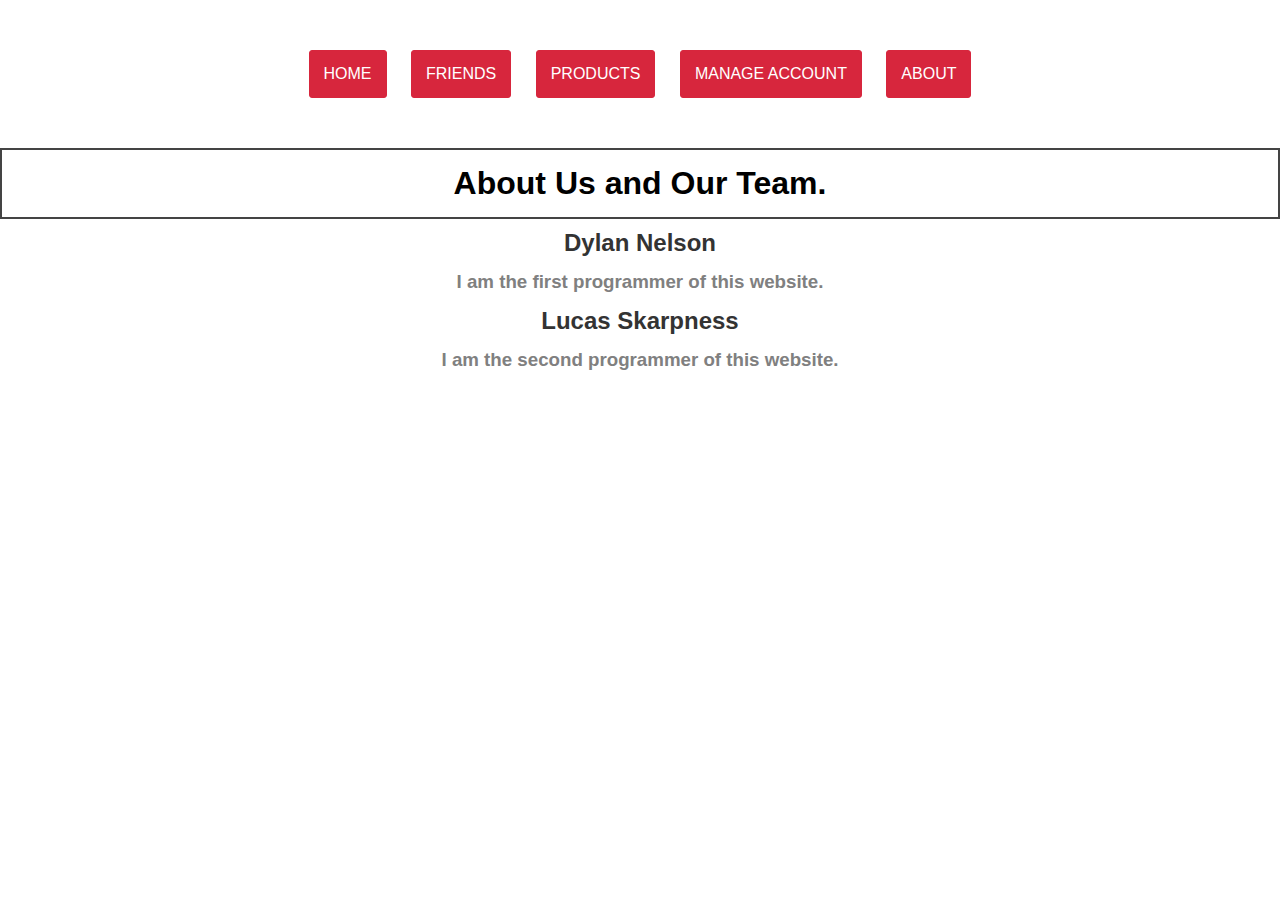
==== web/about.html @ d2ba43e5 "Added About Section and Cleaned up Navigation" ====
<!DOCTYPE html>
  <html lang="en">
    <meta charset="UTF-8">
<link rel="stylesheet" type="text/css" href="aboutpage.css">

<div class="navigation">
  <a href="index.html">Home</a>
  <a href=#>Friends</a>
  <a href=#>Products</a>
  <a href=#>Manage Account</a>
  <a href=#>About</a>
</div>

  <body>
    <h1 id="headborder">About Us and Our Team.</h1>
      <h2 class="name">Dylan Nelson</h2>
        <h3 class="bio"> I am the first programmer of this website. </h3>

      <h2 class="name">Lucas Skarpness</h2>
        <h3 class="bio"> I am the second programmer of this website. </h3>

  </body>





  </html>
---- web/aboutpage.css ----
* {
  margin: 0;
  padding: 0;
}

body{
  font-family:'Verdana', sans-serif;
  font: Verdana;
  background-image: url("http://www.planwallpaper.com/static/images/cool-background.jpg");
}

.navigation {
/*  border: 1px solid #DDD;*/
  padding: 40px 0px;
  position: relative;
  text-align: center;
  width: 100%;
}

.navigation a {
  background: #D7263D;
  border: 1px solid #D7263D;
  border-radius: 3px;
  color: #FFF;
  display: inline-block;
  margin: 10px 10px;
  padding: 14px;
  text-transform: uppercase;
  text-decoration: none;
}

.navigation a:hover {
  background: #FFF;
  border: 1px solid #D7263D;
  color: #D7263D;
  animation: ease;
}

.name {
  padding: 10px;
}

.bio {
  color: #808080;
  padding: 4px;
  text-align: center;
}

#headborder {
  padding: 15px 0 15px 0;
  border: 2px solid #444;
}

h1 {
  text-align: center;
  font-family: sans-serif;
  font: Verdana;

}

h2 {
  text-align: center;
  color: #333333
}
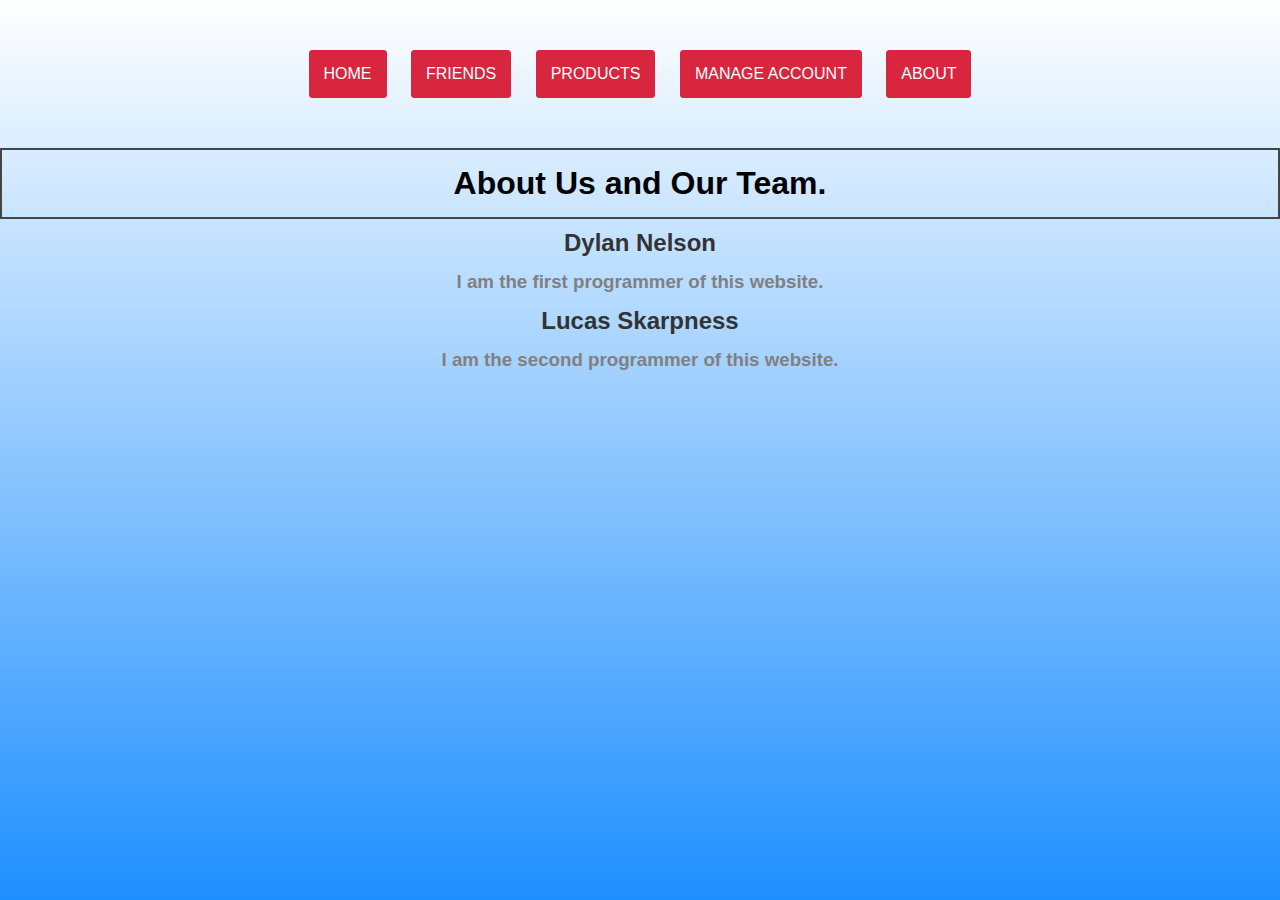
==== commit 976994f6: "..." ====
--- a/web/about.html
+++ b/web/about.html
@@ -2,6 +2,8 @@
   <html lang="en">
     <meta charset="UTF-8">
 <link rel="stylesheet" type="text/css" href="aboutpage.css">
+
+<title>About</title>
 
 <div class="navigation">
   <a href="index.html">Home</a>
--- a/web/aboutpage.css
+++ b/web/aboutpage.css
@@ -6,7 +6,9 @@
 body{
   font-family:'Verdana', sans-serif;
   font: Verdana;
-  background-image: url("http://www.planwallpaper.com/static/images/cool-background.jpg");
+  background:
+  linear-gradient(white, #0080ff);
+  background-size: 1024px 1024px
 }
 
 .navigation {
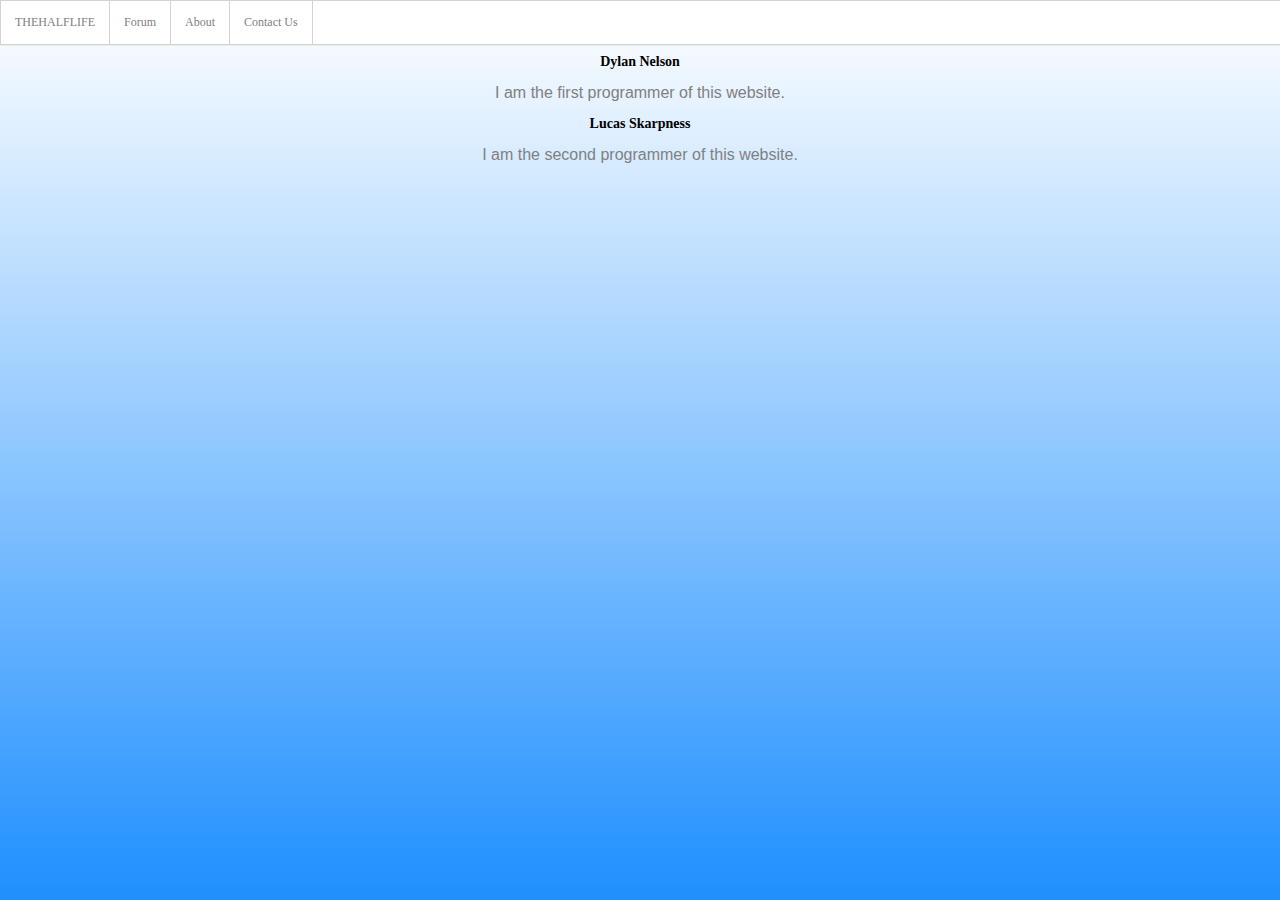
==== commit 1eb04bc8: "Fixed some weird stuff" ====
--- a/web/about.html
+++ b/web/about.html
@@ -1,30 +1,26 @@
 <!DOCTYPE html>
-  <html lang="en">
-    <meta charset="UTF-8">
-<link rel="stylesheet" type="text/css" href="aboutpage.css">
+<html lang="en">
 
-<title>About</title>
+<head>
+	<meta charset="UTF-8">
+	<link rel="stylesheet" type="text/css" href="aboutpage.css">
+	<title>About</title>
+</head>
+<body>
 
-<div class="navigation">
-  <a href="index.html">Home</a>
-  <a href=#>Friends</a>
-  <a href=#>Products</a>
-  <a href=#>Manage Account</a>
-  <a href=#>About</a>
-</div>
+	<div id="about_wrapper">
+		<div class="top_menu">
+		  <a href="index.html">THEHALFLIFE</a><a href="#">Forum</a><a href="#">About</a><a href="#">Contact Us</a>
+		</div>
 
-  <body>
-    <h1 id="headborder">About Us and Our Team.</h1>
-      <h2 class="name">Dylan Nelson</h2>
-        <h3 class="bio"> I am the first programmer of this website. </h3>
+		<div id="bios">
+			<h2 class="name">Dylan Nelson</h2>
+			<p class="bio"> I am the first programmer of this website. </p>
 
-      <h2 class="name">Lucas Skarpness</h2>
-        <h3 class="bio"> I am the second programmer of this website. </h3>
-
+			<h2 class="name">Lucas Skarpness</h2>
+			<p class="bio"> I am the second programmer of this website. </p>
+		</div>
+	</div>
+	
   </body>
-
-
-
-
-
-  </html>
+</html>
--- a/web/aboutpage.css
+++ b/web/aboutpage.css
@@ -11,31 +11,58 @@
   background-size: 1024px 1024px
 }
 
-.navigation {
-/*  border: 1px solid #DDD;*/
-  padding: 40px 0px;
-  position: relative;
-  text-align: center;
-  width: 100%;
+#bottomfooter {
+  font-size: 7pt;
+  font-family: Arial;
+  color: #555
 }
 
-.navigation a {
-  background: #D7263D;
-  border: 1px solid #D7263D;
-  border-radius: 3px;
-  color: #FFF;
+h1 {
+	font: bold 20px Verdana;
+}
+
+h2 {
+	font: bold 14px Verdana;
+}
+
+header, section, fooder, aside, nav, article, hgroup, div, a {
+	display: block;
+}
+
+#about_wrapper {
+	margin: 0px auto;
+	text-align: center;
+}
+
+.top_menu {
+	border: 1px solid lightgray;
+	background: white;
+	box-shadow: 0px 1px 1px #ededed;
+	text-align: left;
+	position: fixed;
+	top: 0;
+	width: 100%;
+}
+
+.top_menu a {
+  margin: 0px 0px;
+  border-right: 1px solid lightgray;
+  background: white;
+  font: 12px Verdana;
+  color: gray;
   display: inline-block;
-  margin: 10px 10px;
   padding: 14px;
-  text-transform: uppercase;
   text-decoration: none;
 }
 
-.navigation a:hover {
-  background: #FFF;
-  border: 1px solid #D7263D;
-  color: #D7263D;
+.top_menu a:hover {
+  background: #f2f2f2;
+  color: gray;
   animation: ease;
+}
+
+#about_wrapper {
+	margin-top: 44px;
 }
 
 .name {
@@ -47,20 +74,3 @@
   padding: 4px;
   text-align: center;
 }
-
-#headborder {
-  padding: 15px 0 15px 0;
-  border: 2px solid #444;
-}
-
-h1 {
-  text-align: center;
-  font-family: sans-serif;
-  font: Verdana;
-
-}
-
-h2 {
-  text-align: center;
-  color: #333333
-}
